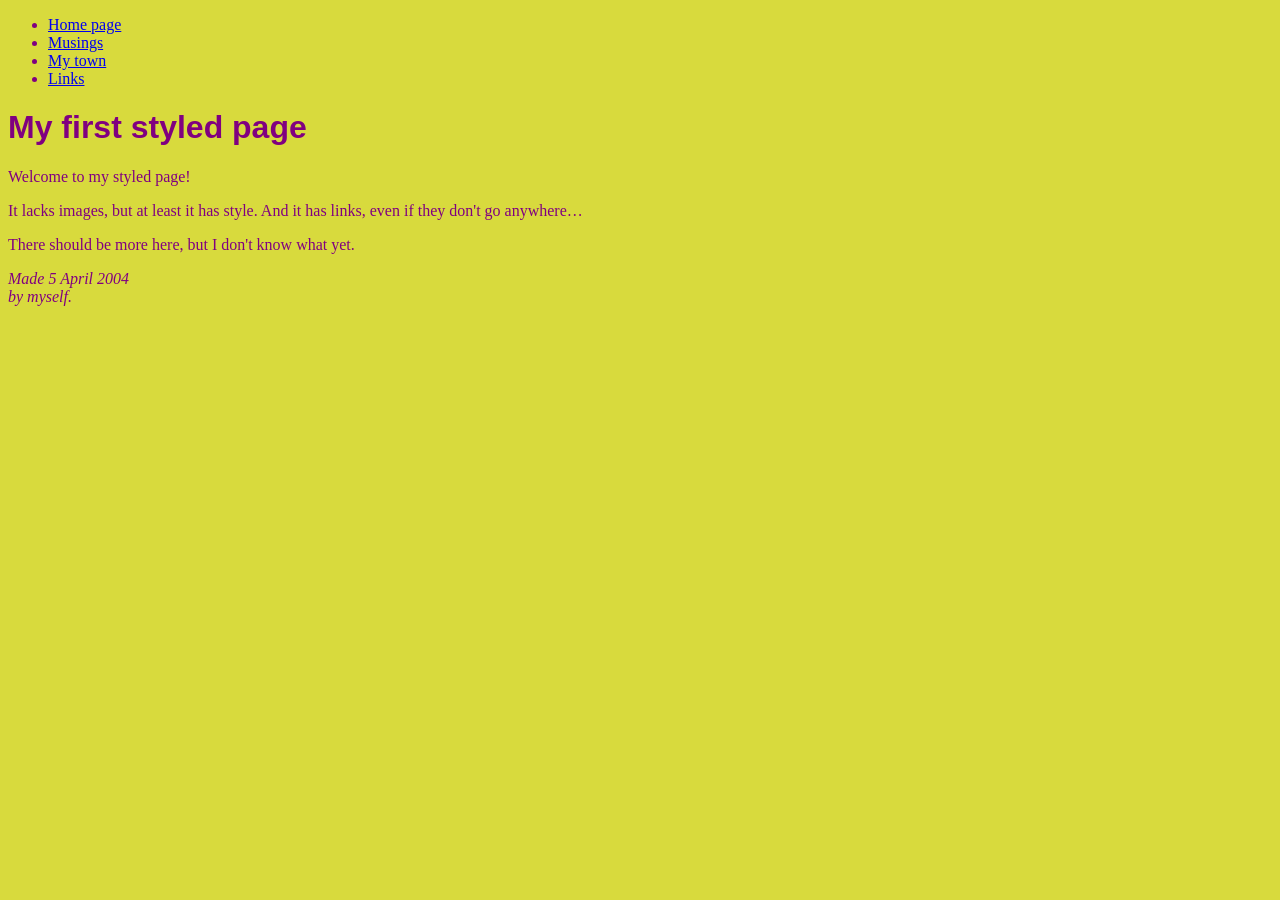
==== exercise3.html @ 5c83bd07 "EXERCISE IN WEEK" ====
<!DOCTYPE html>
<html lang="en" dir="ltr">
  <head>
    <meta charset="utf-8">
    <title>My first styled page</title>
    <style type="text/css">
 body {
   font-family: Georgia, "Times New Roman",
   Times, serif;
   color: purple;
   background-color: #d8da3d }
 h1 {
   font-family: Helvetica, Geneva, Arial,
   SunSans-Regular, sans-serif }
 </style>
 </head>
 <body>
    <!-- 网站导航菜单 -->
    <ul>
      <li><a href="index.html">Home page</a>
      <li><a href="musings.html">Musings</a>
      <li><a href="town.html">My town</a>
      <li><a href="links.html">Links</a>
    </ul>
    <!-- Main content -->
    <h1>My first styled page</h1>

    <p>Welcome to my styled page!

    <p>It lacks images, but at least it has style.
        And it has links, even if they don't go
        anywhere&hellip;

    <p>There should be more here, but I don't know
          what yet.

    <!-- Sign and date the page, it's only polite! -->
    <address>Made 5 April 2004<br>
    by myself.</address>

  </body>
</html>
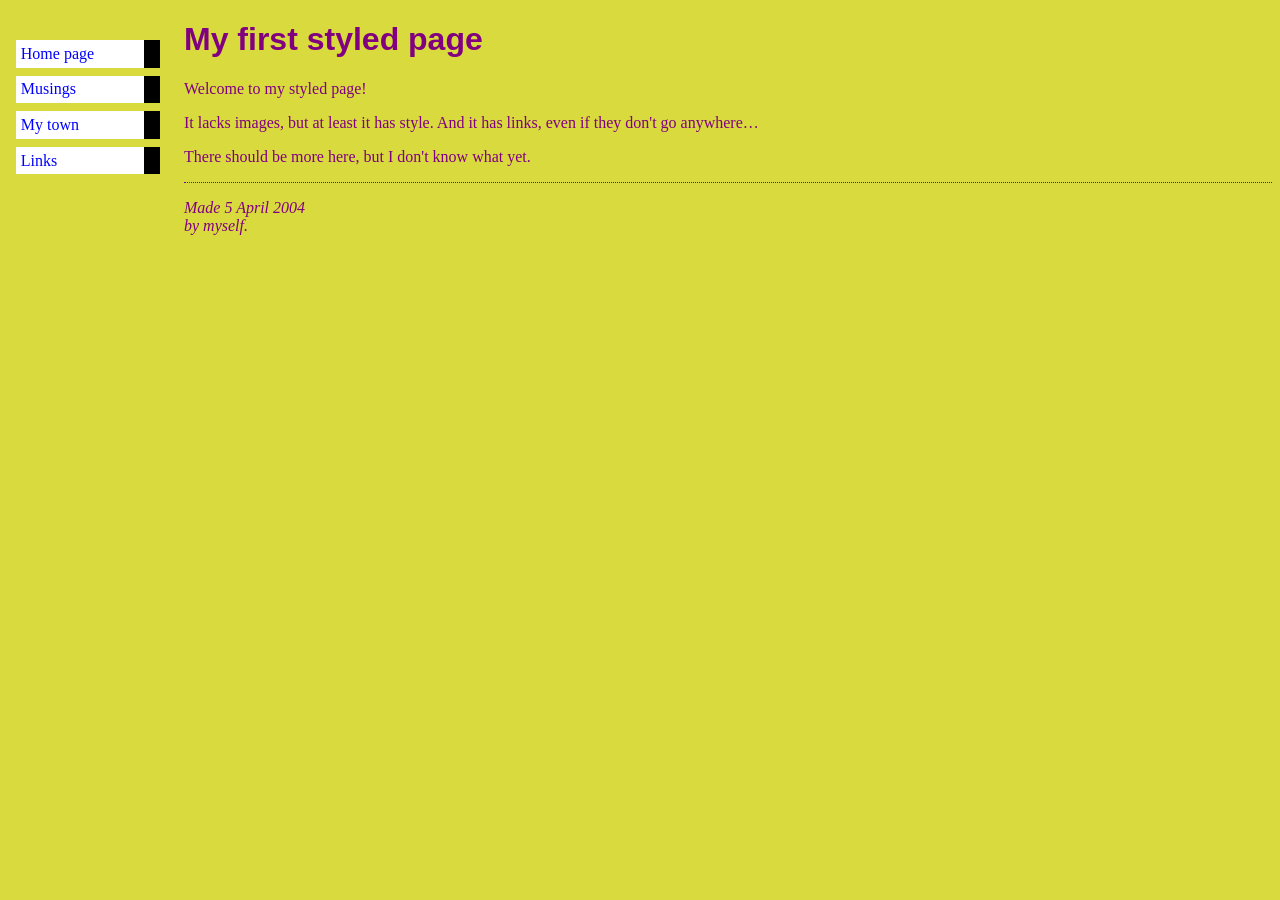
==== commit 0e46b172: "exercise in week" ====
--- a/exercise3.html
+++ b/exercise3.html
@@ -3,20 +3,11 @@
   <head>
     <meta charset="utf-8">
     <title>My first styled page</title>
-    <style type="text/css">
- body {
-   font-family: Georgia, "Times New Roman",
-   Times, serif;
-   color: purple;
-   background-color: #d8da3d }
- h1 {
-   font-family: Helvetica, Geneva, Arial,
-   SunSans-Regular, sans-serif }
- </style>
+<link rel="stylesheet" href="mystyle.css"
  </head>
  <body>
     <!-- 网站导航菜单 -->
-    <ul>
+    <ul class="navbar">
       <li><a href="index.html">Home page</a>
       <li><a href="musings.html">Musings</a>
       <li><a href="town.html">My town</a>
--- a/mystyle.css
+++ b/mystyle.css
@@ -0,0 +1,32 @@
+body {
+  padding-left: 11em;
+  font-family: Georgia, "Times New Roman",
+  Times, serif;
+  color: purple;
+  background-color: #d8da3d }
+ul.navbar {
+  list-style-type: none;
+   padding: 0;
+   margin: 0;
+   position: absolute;
+   top: 2em;
+   left: 1em;
+   width: 9em }
+h1 {
+  font-family: Helvetica, Geneva, Arial,
+  SunSans-Regular, sans-serif }
+ul.navbar li {
+ background: white;
+ margin: 0.5em 0;
+ padding: 0.3em;
+ border-right: 1em solid black }
+ul.navbar a {
+ text-decoration: none }
+a:link {
+ color: blue }
+a:visited {
+ color: purple }
+address {
+   margin-top: 1em;
+   padding-top: 1em;
+   border-top: thin dotted }
